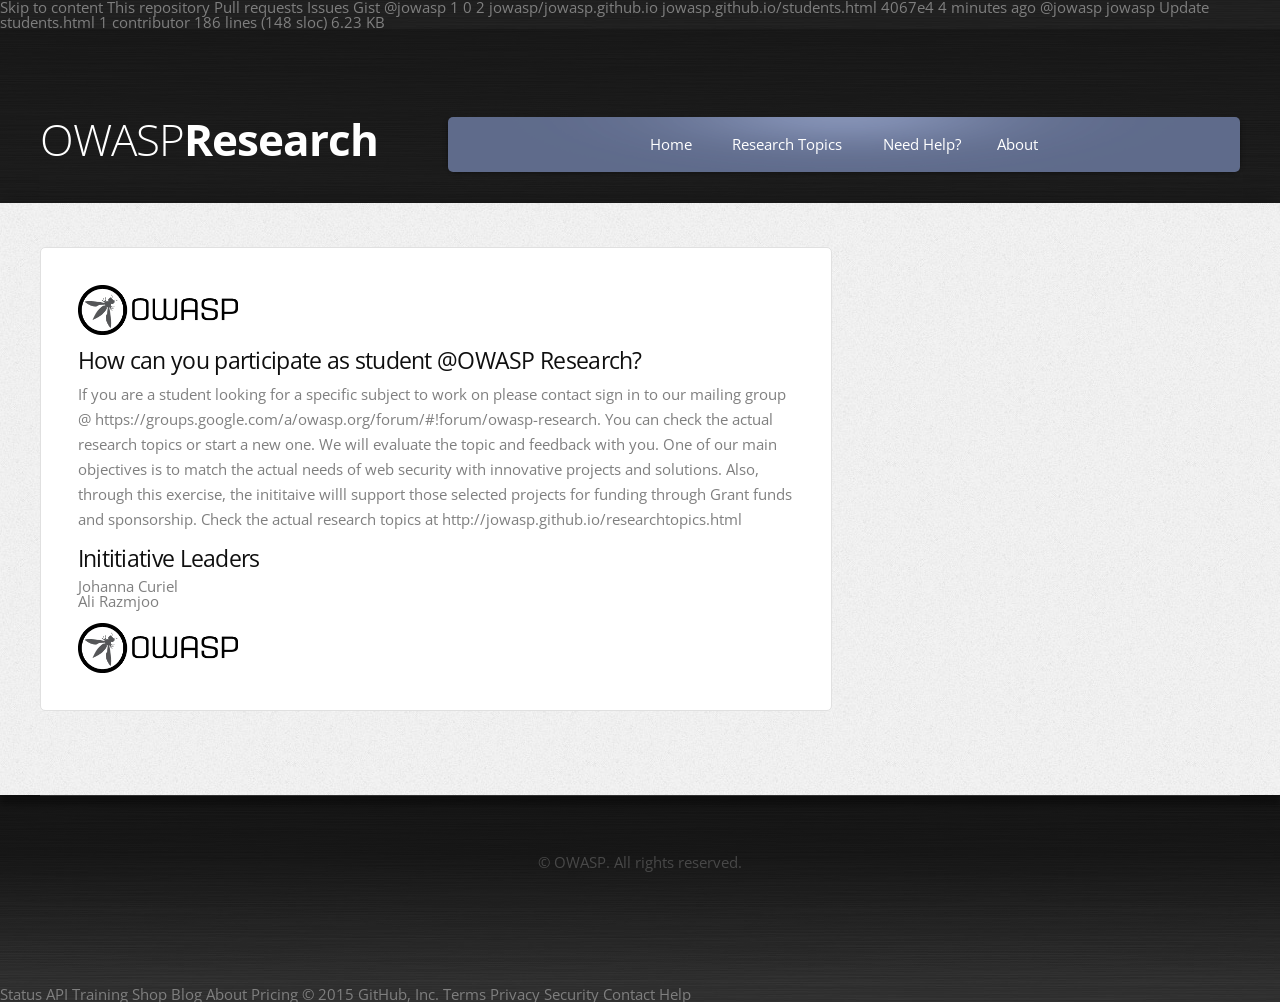
==== about.html @ c8044bf9 "Create about.html" ====
Skip to content
This repository

    Pull requests
    Issues
    Gist

    @jowasp

1
0

    2

jowasp/jowasp.github.io

jowasp.github.io/students.html
4067e4 4 minutes ago
@jowasp jowasp Update students.html
1 contributor
186 lines (148 sloc) 6.23 KB
<!DOCTYPE HTML>
<html>
	<head>
		<title></title>
		<meta http-equiv="content-type" content="text/html; charset=utf-8" />
		<meta name="description" content="" />
		<meta name="keywords" content="" />
		<link href="http://fonts.googleapis.com/css?family=Open+Sans:400,300,700" rel="stylesheet" />
		<script src="js/jquery-1.8.2.min.js"></script>
		<script src="css/5grid/init.js?use=mobile,desktop,1000px&amp;mobileUI=1&amp;mobileUI.theme=none"></script>
		<script src="js/jquery.dropotron-1.2.js"></script>
		<script src="js/init.js"></script>
		<noscript>
			<link rel="stylesheet" href="css/5grid/core.css" />
			<link rel="stylesheet" href="css/5grid/core-desktop.css" />
			<link rel="stylesheet" href="css/5grid/core-1200px.css" />
			<link rel="stylesheet" href="css/5grid/core-noscript.css" />
			<link rel="stylesheet" href="css/style.css" />
			<link rel="stylesheet" href="css/style-desktop.css" />
		</noscript>
		<!--[if lte IE 8]><link rel="stylesheet" href="css/ie8.css" /><![endif]-->
		<!--[if lte IE 7]><link rel="stylesheet" href="css/ie7.css" /><![endif]-->
	</head>
	<body class="right-sidebar">

		<div id="wrapper">

			<!-- Header Wrapper -->
				<div id="header-wrapper">

					<!-- Header -->
						<header id="header">
							<div class="5grid-layout">
								<div class="row">

									<!-- Logo -->
										<div class="4u" id="logo">
											<section>

												<h1><a href="#" class="mobileUI-site-name"><span>OWASP</span>Research</a></h1>

											</section>
										</div>

<div class="8u">
											<nav id="nav" class="mobileUI-site-nav">
												<ul>
													<li class="current_page_item"><a href="index.html">Home</a></li>

													<!--<li><a href="http://code.google.com/p/zaproxy/wiki/Videos">Docs</a></li>-->
													<li>
														<a href="researchtopics.html" class="arrow">Research Topics</a>
													</li>
													<li><a href="" class="arrow">Need Help?</a>
													<li><a href="#" class="arrow">About</a></li>
											</nav>

										</div>

								</div>
							</div>
						</header>


			<!-- Main Wrapper -->
				<div id="main-wrapper">
					<div class="5grid-layout">
						<div class="row">

							<!-- Content -->
								<div id="content" class="8u mobileUI-main-content">

									<article class="box">
										<img src="images/owasp-logo.png" alt="" width="160px" height="50px"></br></br>
											<h2>How can you participate as student @OWASP Research?</h2>
										<p>
									If you are a student looking for a specific subject to work on please contact sign in to our mailing group @
									https://groups.google.com/a/owasp.org/forum/#!forum/owasp-research.
									You can check the actual research topics or start a new one. We will evaluate the topic and feedback with you.
									One of our main objectives is to match the actual needs of web security with innovative projects and solutions. Also, through this exercise, 
									the inititaive willl support those selected projects for funding through Grant funds and sponsorship.
									
									Check the actual research topics at http://jowasp.github.io/researchtopics.html
										</p>

										<!--<a class="button button-style2" href="developer.html">I'm a Developer</a>
										<a class="button button-style2" href="pentester.html">I'm a Pen tester</a>
										<a class="button button-style2" href="functional.html">I'm a functional tester</a>
										<p class="subtitle">Lets take you for a ride</p>-->
										<h2>Inititiative Leaders</h2>
										<ul>
											<li>Johanna Curiel</li>
											<li>Ali Razmjoo</li>
										</ul>

										<div class="image-border">
											<img src="images/owasp-logo.png" alt="" width="160px" height="50px">
										</div>



									</article>

									<!-- Two Column Content -->
										<div class="5grid" id="two-column">
											<div class="row">

												<!-- Two Column Content
														<div class="6u">
															<section class="box tbox">
																<h2>Get started with ZAP</h2>
																<p class="subtitle">overview</p>
																<div class="image-border">
																	<a href="#" class="image image-full"><img src="images/pic03.jpg" alt=""></a>
																</div>
																<p>Discover how OWASP ZAP can help you test your application against the most common security vulnerabilities such as SQL injections, Cross Site Scripting and many more. </p>
															     <p>
																<p><a href="http://code.google.com/p/zaproxy/wiki/HelpStartStart" class="button">More Info</a></p>
															</section>
														</div>-->

												<!-- Two Column Content
														<div class="6u">
															<section class="box tbox">
																<h2>Features</h2>
																<p class="subtitle">ZAP provides the following features: </p>
																<p></p>
																<ul class="style1">
																	<li class="first">Open source</li>
																	<li>Cross platform</li>
																	<li>Easy to install (just requires java 1.7)</li>
																	<li>Completely free (no paid for 'Pro' version)</li>
																	<li>Comprehensive help pages</li>
																	<li>Fully internationalized</li>
																	<li>Translated into over 20 languages</li>
																	<li>Community based, with involvement actively encouraged</li>
																	<li>Under active development by an international team of volunteers</li>
																</ul>
																<p><a href="http://code.google.com/p/zaproxy/wiki/HelpIntro" class="button">More Info</a></p>
															</section>
														</div>-->

											</div>
										</div>
									<!-- Two Column Content -->

								</div>
							<!-- Content Ends Here -->

							<!-- Sidebar -->
								<div id="sidebar" class="4u">

									<!-- Sidebar Box1 -->
									

								</div>
							<!-- Sidebar Ends Here -->

						</div>
					</div>
				</div>

			<!-- Copyright Wrapper -->
				<div id="copyright-wrapper">

					<div class="5grid-layout">
						<div class="row">
							<div class="12u">

								<!-- Copyright -->
									<div id="copyright">
										&copy; OWASP. All rights reserved.
									</div>

							</div>
						</div>
					</div>

				</div>
			<!-- Copyright Wrapper -->

		</div>

	</body>
</html>

    Status API Training Shop Blog About Pricing 

    © 2015 GitHub, Inc. Terms Privacy Security Contact Help
---- css/5grid/core.css ----
/*****************************************************************/
/* 5grid 0.4.1 by n33.co | MIT+GPLv2 license licensed            */
/* core.css: Core stylesheet                                     */
/*****************************************************************/

/**************************************************/
/* Resets (by meyerweb.com/eric/tools/css/reset/) */
/**************************************************/

	html, body, div, span, applet, object, iframe, h1, h2, h3, h4, h5, h6, p, blockquote, pre, a, abbr, acronym, address, big, cite, code, del, dfn, em, img, ins, kbd, q, s, samp, small, strike, strong, sub, sup, tt, var, b, u, i, center, dl, dt, dd, ol, ul, li, fieldset, form, label, legend, table, caption, tbody, tfoot, thead, tr, th, td, article, aside, canvas, details, embed, figure, figcaption, footer, header, hgroup, menu, nav, output, ruby, section, summary, time, mark, audio, video {
		margin: 0;
		padding: 0;
		border: 0;
		font-size: 100%;
		font: inherit;
		vertical-align: baseline;
	}

	article, aside, details, figcaption, figure, footer, header, hgroup, menu, nav, section {
		display: block;
	}

	body {
		line-height: 1;
	}

	ol, ul {
		list-style: none;
	}

	blockquote, q {
		quotes: none;
	}

	blockquote:before, blockquote:after, q:before, q:after {
		content: '';
		content: none;
	}

	table {
		border-collapse: collapse;
		border-spacing: 0;
	}

/*********************/
/* Grid              */
/*********************/

	.\35 grid .\31 2u { width: 100%; } .\35 grid .\31 1u { width: 91.5%; } .\35 grid .\31 0u { width: 83%; } .\35 grid .\39 u { width: 74.5%; } .\35 grid .\38 u { width: 66%; } .\35 grid .\37 u { width: 57.5%; } .\35 grid .\36 u { width: 49%; } .\35 grid .\35 u { width: 40.5%; } .\35 grid .\34 u { width: 32%; } .\35 grid .\33 u { width: 23.5%; } .\35 grid .\32 u { width: 15%; } .\35 grid .\31 u { width: 6.5%; }
	
	.\35 grid .\31 u, .\35 grid .\32 u, .\35 grid .\33 u, .\35 grid .\34 u, .\35 grid .\35 u, .\35 grid .\36 u, .\35 grid .\37 u, .\35 grid .\38 u, .\35 grid .\39 u, .\35 grid .\31 0u, .\35 grid .\31 1u, .\35 grid .\31 2u {
		margin: 1% 0 1% 2%;
		float: left;
	}

	.\35 grid:after {
		content: '';
		display: block;
		clear: both;
		height: 0;
	}

	.\35 grid-flush .\31 2u { width: 100% !important; } .\35 grid-flush .\31 1u { width: 91.6666666667% !important; } .\35 grid-flush .\31 0u { width: 83.3333333333% !important; } .\35 grid-flush .\39 u { width: 75% !important; } .\35 grid-flush .\38 u { width: 66.6666666667% !important; } .\35 grid-flush .\37 u { width: 58.3333333333% !important; } .\35 grid-flush .\36 u { width: 50% !important; } .\35 grid-flush .\35 u { width: 41.6666666667% !important; } .\35 grid-flush .\34 u { width: 33.3333333333% !important; } .\35 grid-flush .\33 u { width: 25% !important; } .\35 grid-flush .\32 u { width: 16.6666666667% !important; } .\35 grid-flush .\31 u { width: 8.3333333333% !important; }

	.\35 grid-flush .\31 u, .\35 grid-flush .\32 u, .\35 grid-flush .\33 u, .\35 grid-flush .\34 u, .\35 grid-flush .\35 u, .\35 grid-flush .\36 u, .\35 grid-flush .\37 u, .\35 grid-flush .\38 u, .\35 grid-flush .\39 u, .\35 grid-flush .\31 0u, .\35 grid-flush .\31 1u, .\35 grid-flush .\31 2u {
		margin: 0 !important;
	}

	.do-5grid .do-12u { width: 100%; } .do-5grid .do-11u { width: 91.5%; } .do-5grid .do-10u { width: 83%; } .do-5grid .do-9u { width: 74.5%; } .do-5grid .do-8u { width: 66%; } .do-5grid .do-7u { width: 57.5%; } .do-5grid .do-6u { width: 49%; } .do-5grid .do-5u { width: 40.5%; } .do-5grid .do-4u { width: 32%; } .do-5grid .do-3u { width: 23.5%; } .do-5grid .do-2u { width: 15%; } .do-5grid .do-1u { width: 6.5%; }
	
	.do-5grid .do-1u, .do-5grid .do-2u, .do-5grid .do-3u, .do-5grid .do-4u, .do-5grid .do-5u, .do-5grid .do-6u, .do-5grid .do-7u, .do-5grid .do-8u, .do-5grid .do-9u, .do-5grid .do-10u, .do-5grid .do-11u, .do-5grid .do-12u {
		margin: 1% 0 1% 2%;
		float: left;
	}

	.do-5grid:after {
		content: '';
		display: block;
		clear: both;
		height: 0;
	}

	.do-5grid-flush .do-12u { width: 100%; } .do-5grid-flush .do-11u { width: 91.6666666667%; } .do-5grid-flush .do-10u { width: 83.3333333333%; } .do-5grid-flush .do-9u { width: 75%; } .do-5grid-flush .do-8u { width: 66.6666666667%; } .do-5grid-flush .do-7u { width: 58.3333333333%; } .do-5grid-flush .do-6u { width: 50%; } .do-5grid-flush .do-5u { width: 41.6666666667%; } .do-5grid-flush .do-4u { width: 33.3333333333%; } .do-5grid-flush .do-3u { width: 25%; } .do-5grid-flush .do-2u { width: 16.6666666667%; } .do-5grid-flush .do-1u { width: 8.3333333333%; }

	.do-5grid-flush .do-1u, .do-5grid-flush .do-2u, .do-5grid-flush .do-3u, .do-5grid-flush .do-4u, .do-5grid-flush .do-5u, .do-5grid-flush .do-6u, .do-5grid-flush .do-7u, .do-5grid-flush .do-8u, .do-5grid-flush .do-9u, .do-5grid-flush .do-10u, .do-5grid-flush .do-11u, .do-5grid-flush .do-12u {
		margin: 0 !important;
	}

/*********************/
/* Mobile            */
/*********************/

	#mobileUI-site-titlebar {
		text-align: center;
	}
	
	#mobileUI-site-nav-opener {
		top: 0;
		left: 0;
	}
	
	#mobileUI-site-nav {
	}

		#mobileUI-site-nav-inner {
		}
	
		.mobileUI-site-nav-link {
			display: block;
		}
	
		.mobileUI-site-nav-link .indent-1 { display: inline-block; width: 1em; }
		.mobileUI-site-nav-link .indent-2 { display: inline-block; width: 2em; }
		.mobileUI-site-nav-link .indent-3 { display: inline-block; width: 3em; }
		.mobileUI-site-nav-link .indent-4 { display: inline-block; width: 4em; }
		.mobileUI-site-nav-link .indent-5 { display: inline-block; width: 5em; }
		.mobileUI-site-nav-link .indent-6 { display: inline-block; width: 6em; }
		.mobileUI-site-nav-link .indent-7 { display: inline-block; width: 7em; }
		.mobileUI-site-nav-link .indent-8 { display: inline-block; width: 8em; }
		.mobileUI-site-nav-link .indent-9 { display: inline-block; width: 9em; }
		.mobileUI-site-nav-link .indent-10 { display: inline-block; width: 10em; }
---- css/5grid/core-desktop.css ----
/*****************************************************************/
/* 5grid 0.4.1 by n33.co | MIT+GPLv2 license licensed            */
/* core-desktop.css: Core (desktop) stylesheet                   */
/*****************************************************************/

.\35 grid .row:after { content: ''; display: block; clear: both; height: 0; } 
.\35 grid .row > :first-child { margin-left: 0; } 
.\35 grid .row:first-child > * { margin-top: 0; } 
.\35 grid .row:last-child > * { margin-bottom: 0; }
.\35 grid .offset-1u:first-child { margin-left: 8.5% !important; } 
.\35 grid .offset-2u:first-child { margin-left: 17% !important; } 
.\35 grid .offset-3u:first-child { margin-left: 25.5% !important; } 
.\35 grid .offset-4u:first-child { margin-left: 34% !important; } 
.\35 grid .offset-5u:first-child { margin-left: 42.5% !important; } 
.\35 grid .offset-6u:first-child { margin-left: 51% !important; } 
.\35 grid .offset-7u:first-child { margin-left: 59.5% !important; } 
.\35 grid .offset-8u:first-child { margin-left: 68% !important; } 
.\35 grid .offset-9u:first-child { margin-left: 76.5% !important; } 
.\35 grid .offset-10u:first-child { margin-left: 85% !important; } 
.\35 grid .offset-11u:first-child { margin-left: 93.5% !important; } 
.\35 grid .offset-1u { margin-left: 10.5% !important; } 
.\35 grid .offset-2u { margin-left: 19% !important; } 
.\35 grid .offset-3u { margin-left: 27.5% !important; } 
.\35 grid .offset-4u { margin-left: 36% !important; } 
.\35 grid .offset-5u { margin-left: 44.5% !important; } 
.\35 grid .offset-6u { margin-left: 53% !important; } 
.\35 grid .offset-7u { margin-left: 61.5% !important; } 
.\35 grid .offset-8u { margin-left: 70% !important; } 
.\35 grid .offset-9u { margin-left: 78.5% !important; } 
.\35 grid .offset-10u { margin-left: 87% !important; } 
.\35 grid .offset-11u { margin-left: 95.5% !important; }
---- css/5grid/core-1200px.css ----
/*****************************************************************/
/* 5grid 0.4.1 by n33.co | MIT+GPLv2 license licensed            */
/* core-1200px.css: 1200px                                       */
/*****************************************************************/

/*********************/
/* 1200px            */
/*********************/

	.\35 grid-layout {
		width: 1200px;
		margin: 0 auto;
	}
---- css/5grid/core-noscript.css ----
/*****************************************************************/
/* 5grid 0.4.1 by n33.co | MIT+GPLv2 license licensed            */
/* noscript-1000px.css: Kludgey noscript stylesheet              */
/*****************************************************************/

/*********************/
/* Base Grid         */
/*********************/

	.\35 grid-layout .\31 2u { width: 100%; } 
	.\35 grid-layout .\31 1u { width: 91.5%; } 
	.\35 grid-layout .\31 0u { width: 83%; } 
	.\35 grid-layout .\39 u { width: 74.5%; } 
	.\35 grid-layout .\38 u { width: 66%; }
	.\35 grid-layout .\37 u { width: 57.5%; } 
	.\35 grid-layout .\36 u { width: 49%; } 
	.\35 grid-layout .\35 u { width: 40.5%; } 
	.\35 grid-layout .\34 u { width: 32%; } 
	.\35 grid-layout .\33 u { width: 23.5%; } 
	.\35 grid-layout .\32 u { width: 15%; } 
	.\35 grid-layout .\31 u { width: 6.5%; }

	.\35 grid-layout .\31 u, .\35 grid-layout .\32 u, .\35 grid-layout .\33 u, .\35 grid-layout .\34 u, .\35 grid-layout .\35 u, .\35 grid-layout .\36 u, .\35 grid-layout .\37 u, .\35 grid-layout .\38 u, .\35 grid-layout .\39 u, .\35 grid-layout .\31 0u, .\35 grid-layout .\31 1u, .\35 grid-layout .\31 2u {
		margin: 1% 0 1% 2%;
		float: left;
	}

	.\35 grid-layout:after {
		content: '';
		display: block;
		clear: both;
		height: 0;
	}

/*********************/
/* Desktop           */
/*********************/

	.\35 grid-layout .row:after { content: ''; display: block; clear: both; height: 0; } 
	.\35 grid-layout .row > :first-child { margin-left: 0; } 
	.\35 grid-layout .row:first-child > * { margin-top: 0; } 
	.\35 grid-layout .row:last-child > * { margin-bottom: 0; }
	.\35 grid-layout .offset-1u:first-child { margin-left: 8.5% !important; } 
	.\35 grid-layout .offset-2u:first-child { margin-left: 17% !important; } 
	.\35 grid-layout .offset-3u:first-child { margin-left: 25.5% !important; } 
	.\35 grid-layout .offset-4u:first-child { margin-left: 34% !important; } 
	.\35 grid-layout .offset-5u:first-child { margin-left: 42.5% !important; } 
	.\35 grid-layout .offset-6u:first-child { margin-left: 51% !important; } 
	.\35 grid-layout .offset-7u:first-child { margin-left: 59.5% !important; } 
	.\35 grid-layout .offset-8u:first-child { margin-left: 68% !important; } 
	.\35 grid-layout .offset-9u:first-child { margin-left: 76.5% !important; } 
	.\35 grid-layout .offset-10u:first-child { margin-left: 85% !important; } 
	.\35 grid-layout .offset-11u:first-child { margin-left: 93.5% !important; } 
	.\35 grid-layout .offset-1u { margin-left: 10.5% !important; } 
	.\35 grid-layout .offset-2u { margin-left: 19% !important; } 
	.\35 grid-layout .offset-3u { margin-left: 27.5% !important; } 
	.\35 grid-layout .offset-4u { margin-left: 36% !important; } 
	.\35 grid-layout .offset-5u { margin-left: 44.5% !important; } 
	.\35 grid-layout .offset-6u { margin-left: 53% !important; } 
	.\35 grid-layout .offset-7u { margin-left: 61.5% !important; } 
	.\35 grid-layout .offset-8u { margin-left: 70% !important; } 
	.\35 grid-layout .offset-9u { margin-left: 78.5% !important; } 
	.\35 grid-layout .offset-10u { margin-left: 87% !important; } 
	.\35 grid-layout .offset-11u { margin-left: 95.5% !important; }
---- css/style.css ----
/*********************************************************************************/
/* Basic                                                                         */
/*********************************************************************************/

	*
	{
		-webkit-box-sizing: border-box;
		-moz-box-sizing: border-box;
		box-sizing: border-box;
	}

	body
	{
		background: #1e1e1e  url(images/bg04.jpg) repeat;
		font-family: 'Open Sans', sans-serif;
		font-size: 11pt;
		color: #7f7f7f;
	}

	form
	{
	}
	
		form input,
		form select,
		form textarea
		{
			-webkit-appearance: none;
		}
			
	br.clear
	{
		clear: both;
	}
	
	p, ul, ol, dl, table
	{
		margin-bottom: 1em;
	}
	
	p
	{
		line-height: 1.7em;
	}
	
	a
	{
		color: #779c5b;
	}
	
		a:hover
		{
			text-decoration: none;
		}
	
	section,
	article
	{
		margin-bottom: 3em;
	}
	
	section > :last-child,
	article > :last-child
	{
		margin-bottom: 0;
	}

	section:last-child,
	article:last-child
	{
		margin-bottom: 0;
	}

	.image
	{
		display: inline-block;
	}
	
		.image img
		{
			display: block;
			width: 100%;
		}

	.image-full
	{
		display: block;
		width: 100%;
	}

	.image-left
	{
		float: left;
		margin: 0 2em 0 1em;
	}

	.image-border img
	{
		border-radius: 5px;
	}
				
	ul.style1
	{
	}

		ul.style1 li
		{
			padding: 0.80em 0 0.75em 0;
			border-top: 1px solid #e0e0e0;
		}

		ul.style1 a
		{
			text-decoration: underline;
			color: #779c5b;
		}

			ul.style1 a:hover
			{
				text-decoration: none;
			}
			
		ul.style1 .image-left
		{
			margin-top: 0.50em;
			margin-right: 1.50em;
			margin-left: 0 !important;
		}
		
		ul.style1 .date
		{
			display: block;
			margin: 0;
			padding: 1em 0 0 0;
			line-height: 0;
			color: #047ab7;
		}

		ul.style1 .first
		{
			border-top: none;
		}
	
	ul.style2
	{
	}

		ul.style2 li
		{
			overflow: hidden;
			padding: 1.75em 0 1.75em 0;
			border-top: 1px solid #e0e0e0;
		}

		ul.style2 p
		{
			margin: 0;
		}
		
		ul.style2 h3 {
			padding: 0 0 0.50em 0;
			font-size: 1.00em;
		}

		ul.style2 .image-left
		{
			margin-left: 0;
		}

		ul.style2 .first
		{
			border-top: none;
		}
		
	ol.style1
	{
		margin-left: 3em;
	}
	
		ol.style1 li
		{
			padding: 0.35em 0;
			list-style: decimal;
		}

	.button
	{
		display: inline-block;
		margin-top: 1em;
		padding: 0.70em 1.5em;
		border-radius: 5px;
		background: #779c5b;
		line-height: 1;
		text-align: center;
		text-decoration: none;
		color: #FFFFFF;
		transition: background-color .25s ease-in-out;
		-moz-transition: background-color .25s ease-in-out;
		-webkit-transition: background-color .25s ease-in-out;
	}
	
		.button:hover
		{
			background: #96b77c;
		}

	.button-style1
	{
		background: #222222;
	}

		.button-style1:hover
		{
			background: #2d2d2d;
		}
	
	.button-style2
	{
		margin-top: 0.50em;
		padding: 1.75em 3.00em;
		box-shadow: 5px 0 5px -5px rgba(0, 0, 0, 0.4), 0 6px 5px -5px rgba(0, 0, 0, 0.4), -5px 0 5px -5px rgba(0, 0, 0, 0.4);
		line-height: 0.25em;
	}
		.button-style2:hover
		{
			background: #96b77c;
		}

	/* Assign these to ARTICLE tags */
	
	.box
	{
		padding: 2.50em 2.50em;
		background: #FFFFFF;
		border: 1px solid #e0e0e0;
		border-radius: 5px;
	}
	
		.box h2
		{
			padding: 0 0 0.40em 0;
			letter-spacing: -0.03em;
			font-size: 1.60em;
			color: #0f0f0f;
		}
		
		.box .subtitle
		{
			padding: 0 0 0.30em 0;
			font-size: 1.10em;
			color: #5f6b8b;
		}

	.box-post
	{
	}
	
	.box-featured-post
	{
	}

	/* Assign these to SECTION tags */

	.box-news
	{
	}
	
	.box-tweets
	{
	}

	.box-contact
	{
	}

/*********************************************************************************/
/* Wrappers                                                                      */
/*********************************************************************************/

	#wrapper
	{
		overflow: hidden;
		background: url(images/bg01.jpg) repeat;
	}
	
	#wrapper-gradient
	{
	}

	#header-wrapper
	{
		overflow: hidden;

		background: url(images/gradient.svg);

		background:	-moz-linear-gradient(
				center bottom,
				rgba(0,0,0,0) 5%,
				rgba(0,0,0,0.5) 100%
			);
		
		background: -webkit-gradient(
			linear,
			left bottom,
			left top,
			color-stop(0.0, rgba(0,0,0,0.0)),
			color-stop(1.0, rgba(0,0,0,0.5))
		);
	}
	
	#banner-wrapper
	{
		overflow: hidden;
	}
	
	#feature-wrapper
	{
		overflow: hidden;
		padding: 3em 0em;
		background: #5f6b8b url(images/shadow02.png) no-repeat center top;
		box-shadow: 0px 10px 5px rgba(0,0,0,.3), 0px -1px 25px rgba(0,0,0,.3);
		color: #dfe2e8;
	}
	
	#main-wrapper
	{
		overflow: hidden;
		padding: 3em 0em 4em 0em;
		background: #f3f3f3 url(images/bg03.jpg) repeat;
		box-shadow: 0px 10px 5px rgba(0,0,0,.3), 0px -1px 25px rgba(0,0,0,.3);
	}
	
	#footer-wrapper
	{
	}

	#copyright-wrapper
	{

		background: url(images/gradient.svg);

		background:
			-moz-linear-gradient(
				center bottom,
				rgba(0,0,0,0) 5%,
				rgba(0,0,0,0.5) 70%
			);
		
		background: -webkit-gradient(
			linear,
			left bottom,
			left top,
			color-stop(0.0, rgba(0,0,0,0.0)),
			color-stop(0.70, rgba(0,0,0,0.5))
		);		

	}
	

/*********************************************************************************/
/* Feature                                                                       */
/*********************************************************************************/

	#feature-content
	{
	}

	#feature-content h2
	{
		height: 3.50em;
		margin: 0 0 1em 0;
		padding: 0 0 0 3.50em;
		background: url(images/arrow01.png) no-repeat 0.75em 50%;
		border-bottom: 1px solid #949db3;
		letter-spacing: -0.02em;
		font-size: 1.50em;
		color: #FFFFFF;
	}
	
	#feature-content span
	{
		display: inline-block;
		height: 3.50em;
		padding: 0 0 0 1em;
		border-left: 1px solid #949db3;
		line-height: 3.5em;
	}


/*********************************************************************************/
/* Banner                                                                        */
/*********************************************************************************/

	#banner
	{
		overflow: hidden;
	}
	
	#banner h2
	{
		display: inline-block;
		font-weight: 700;
		color: #FFFFFF;
	}
	
	#banner .subtitle
	{
		font-weight: 300;
		color: #ababab;
	}
	
/*********************************************************************************/
/* Content                                                                       */
/*********************************************************************************/

	#content
	{
	}

		#content article
		{
		}

		#content .image-left
		{
			margin-left: 0;
		}

/*********************************************************************************/
/* Sidebar                                                                       */
/*********************************************************************************/

	#sidebar
	{
	}
	

/*********************************************************************************/
/* Two Column                                                                    */
/*********************************************************************************/


	#two-column
	{
	}

		#two-column .tbox
		{
		}

			#two-column .tbox .image-full
			{
				padding-bottom: 2em;
			}

/*********************************************************************************/
/* Copyright                                                                     */
/*********************************************************************************/

	#copyright 
	{
		padding: 4em 1em 8em 1em;
		border-top: solid 1px #303030;
		text-align: center;
		font-size: 1em;
		color: #484848;
	}
---- css/style-desktop.css ----
/*********************************************************************************/
/* Basic                                                                         */
/*********************************************************************************/

/*********************************************************************************/
/* Wrappers                                                                      */
/*********************************************************************************/

	#header-wrapper
	{
	}
	
	#banner-wrapper
	{
	}
	
	#main-wrapper
	{
	}
	
	#footer-wrapper
	{
	}

/*********************************************************************************/
/* Header                                                                        */
/*********************************************************************************/

	#header 
	{
		height: 11.85em;
	}

		#header h1 
		{
			float: left;
			letter-spacing: -1px;
			font-size: 3em;
			font-weight: 700;
		}
		
			#header h1 a 
			{
				display: inline-block;
				padding-top: 2.00em;
				text-decoration: none;
				color: #FFF;
			}

				#header h1 a span 
				{
					font-weight: 200;
				}
	
		#header p 
		{
			padding-top: .60em;
			letter-spacing: -.05em;
			font-size: 1.3em;
			color: #777;
		}

/*********************************************************************************/
/* Nav                                                                           */
/*********************************************************************************/

	#nav 
	{
		height: 3.75em;
		margin-top: 6.00em;
		background: #5f6b8b url(images/shadow01.png) no-repeat center top;
		border-radius: 5px;
		box-shadow: 5px 0 5px -5px rgba(0, 0, 0, 0.4), 0 6px 5px -5px rgba(0, 0, 0, 0.4), -5px 0 5px -5px rgba(0, 0, 0, 0.4);
	}
	
		#nav ul 
		{
			margin: 0;
			padding: 0;
			text-align: center;
 		}
		
		#nav li 
		{
			display: inline-block;
		}
		
		#nav a 
		{
			display: block;
			padding: 0 1.25em;
			line-height: 3.75em;
			text-decoration: none;
			font-size: 1.00em;
			color: #FFF;
			outline: 0;
		}
		
		#nav .current_page_item
		{
		}

		#nav > ul > li > ul
		{
			display: none;
		}

	.dropotron
	{
		background: #5f6b8b;
		background: rgba(95,107,139,0.98);
		border-radius: 5px;
		padding: 1.25em;
		line-height: 2.25em;
		min-width: 15em;
		box-shadow: 0px 5px 5px 0px rgba(0,0,0,0.25);
	}
	
		.dropotron-level-0
		{
			border-top-left-radius: 0;
			border-top-right-radius: 0;
			padding-top: 0.5em;
		}
	
		.dropotron a,
		.dropotron span
		{
			color: #dfe2e8;
			text-decoration: none;
			outline: 0;
		}
		
		.dropotron li:hover > a,
		.dropotron li:hover > span
		{
			color: #fff;
		}

/*********************************************************************************/
/* Banner                                                                        */
/*********************************************************************************/

	#banner
	{
		height: 28.00em;
	}
	
		#banner h2
		{
			padding: 1.25em 0 0.40em 0;
			letter-spacing: -0.05em;
			font-size: 3.50em;
		}
		
		#banner .subtitle
		{
			line-height: 1.50em;
			letter-spacing: -0.05em;
			font-size: 1.65em;
		}

/*********************************************************************************/
/* Feature                                                                       */
/*********************************************************************************/

	#feature-content
	{
	}

	#feature-content h2
	{
	}
	
	#feature-content span
	{
	}


/*********************************************************************************/
/* Footer                                                                        */
/*********************************************************************************/

	#footer
	{
	}

/*********************************************************************************/
/* Main                                                                          */
/*********************************************************************************/

	#main
	{
	}
	
/*********************************************************************************/
/* Content                                                                       */
/*********************************************************************************/

	#content
	{
	}

		#content article
		{
			margin-bottom: 1.75em !important;
		}

		#content .image-left
		{
			margin-left: 0;
		}

/*********************************************************************************/
/* Sidebar                                                                       */
/*********************************************************************************/

	#sidebar
	{
	}
	
		#sidebar section
		{
			margin-bottom: 1.75em !important;
		}

		#sidebar .button
		{
			margin-top: 0 !important;
		}
---- css/ie8.css ----
/*********************************************************************************/
/* Basic                                                                         */
/*********************************************************************************/
---- css/ie7.css ----
/*********************************************************************************/
/* Basic                                                                         */
/*********************************************************************************/

	.image
	{
		display: inline !important;
		width: auto !important;
	}

		.image-left img
		{
			width: auto;
		}

	.box
	{
	}

/*********************************************************************************/
/* Header                                                                        */
/*********************************************************************************/

	#header 
	{
	}

		#header > .\35 grid-layout
		{
			position: relative;
		}

		#header h1 
		{
			position: absolute;
			left: 0;
			top: 0;
		}
		
			#header h1 a 
			{
				display: block;
				float: left;
			}

/*********************************************************************************/
/* Nav                                                                           */
/*********************************************************************************/

	#nav 
	{
		position: absolute;
		right: 0;
		top: 0;
	}
	
		#nav ul 
		{
			overflow: hidden;
 		}
		
		#nav li 
		{
			display: block;
			float: left;
		}
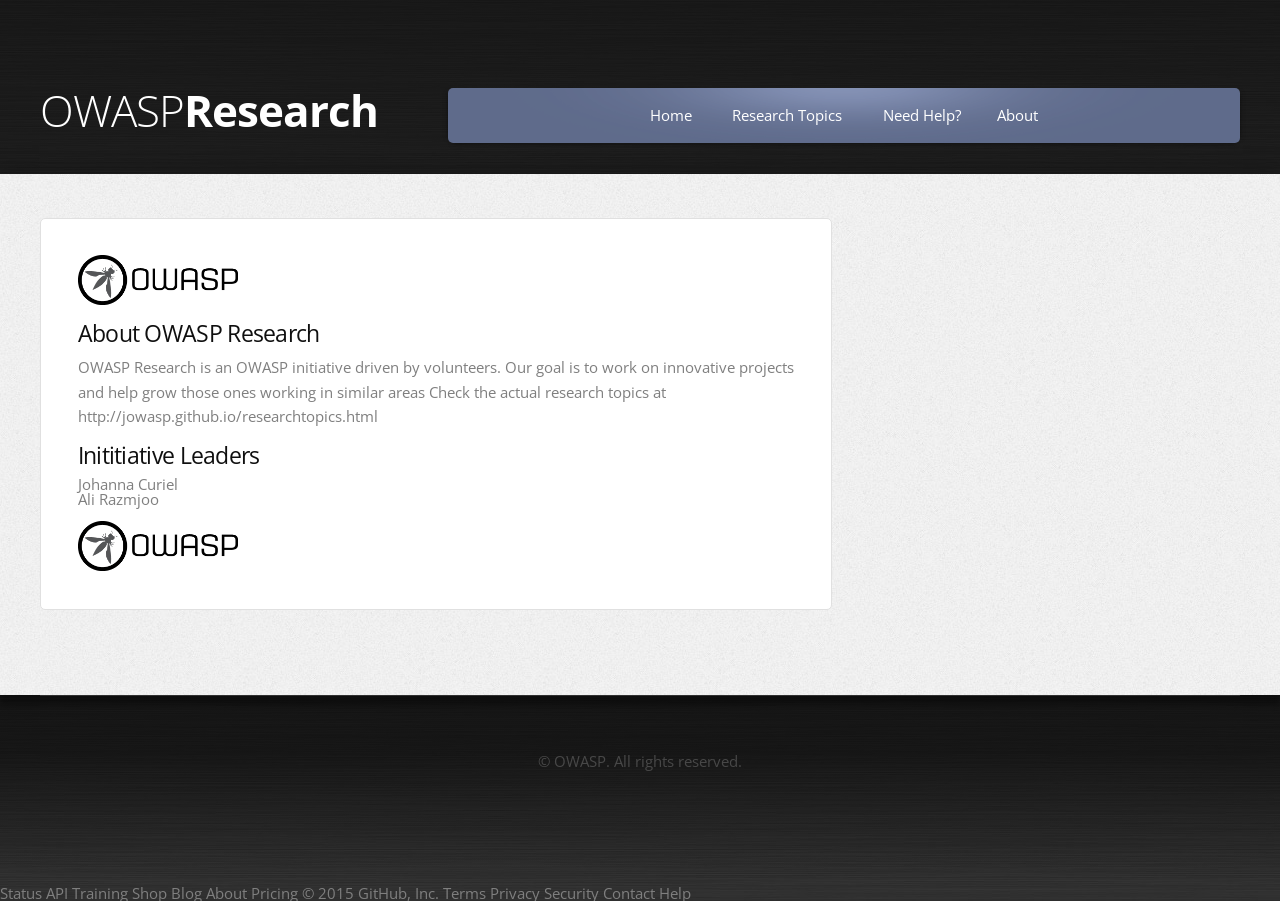
==== commit 7ce81f56: "Update about.html" ====
--- a/about.html
+++ b/about.html
@@ -1,25 +1,4 @@
 
-Skip to content
-This repository
-
-    Pull requests
-    Issues
-    Gist
-
-    @jowasp
-
-1
-0
-
-    2
-
-jowasp/jowasp.github.io
-
-jowasp.github.io/students.html
-4067e4 4 minutes ago
-@jowasp jowasp Update students.html
-1 contributor
-186 lines (148 sloc) 6.23 KB
 <!DOCTYPE HTML>
 <html>
 	<head>
@@ -94,14 +73,9 @@
 
 									<article class="box">
 										<img src="images/owasp-logo.png" alt="" width="160px" height="50px"></br></br>
-											<h2>How can you participate as student @OWASP Research?</h2>
+											<h2>About OWASP Research</h2>
 										<p>
-									If you are a student looking for a specific subject to work on please contact sign in to our mailing group @
-									https://groups.google.com/a/owasp.org/forum/#!forum/owasp-research.
-									You can check the actual research topics or start a new one. We will evaluate the topic and feedback with you.
-									One of our main objectives is to match the actual needs of web security with innovative projects and solutions. Also, through this exercise, 
-									the inititaive willl support those selected projects for funding through Grant funds and sponsorship.
-									
+									OWASP Research is an OWASP initiative driven by volunteers. Our goal is to work on innovative projects and help grow those ones working in similar areas
 									Check the actual research topics at http://jowasp.github.io/researchtopics.html
 										</p>
 
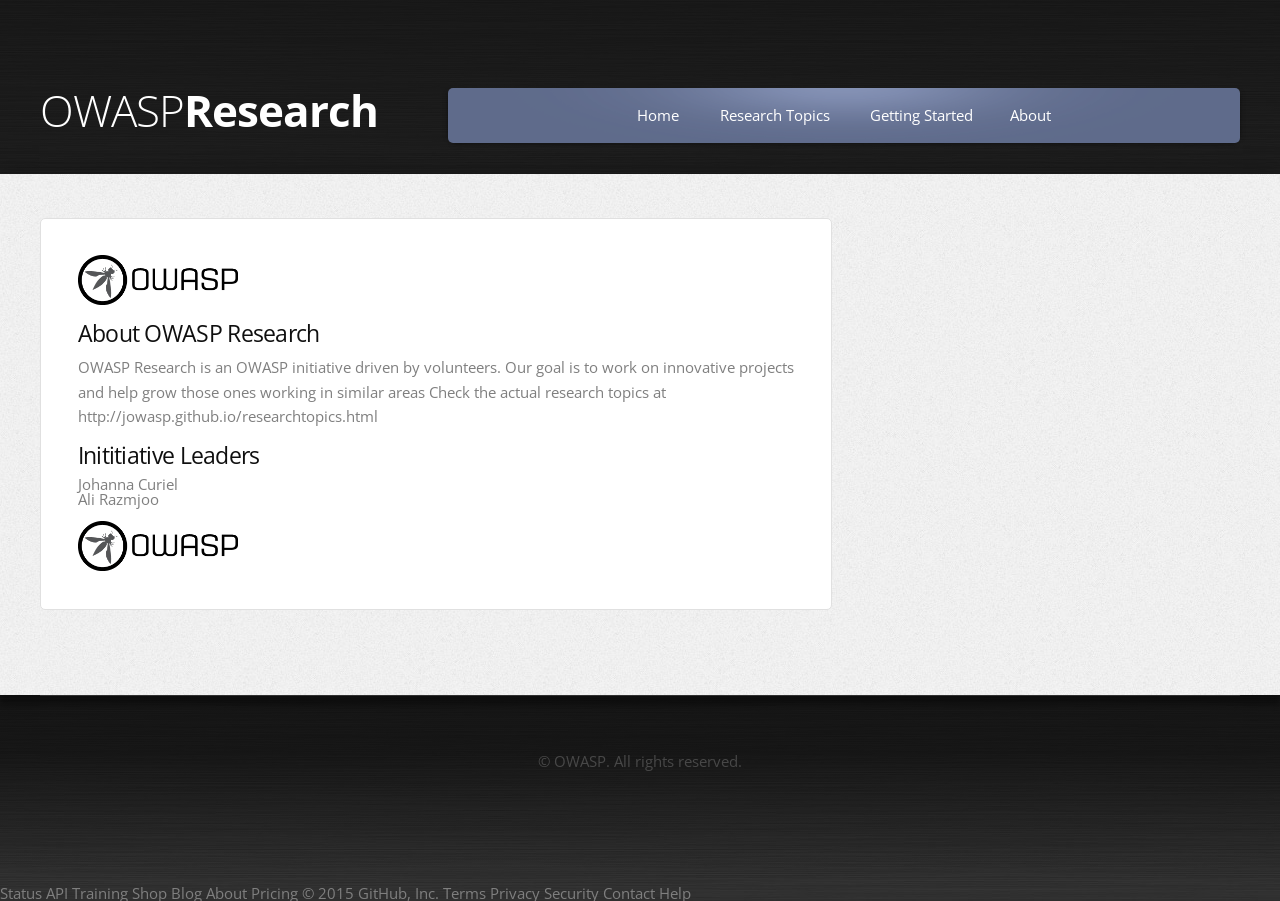
==== commit 512e2dff: "Update about.html" ====
--- a/about.html
+++ b/about.html
@@ -52,8 +52,8 @@
 													<li>
 														<a href="researchtopics.html" class="arrow">Research Topics</a>
 													</li>
-													<li><a href="" class="arrow">Need Help?</a>
-													<li><a href="#" class="arrow">About</a></li>
+													<li><a href="gettingstarted.html" class="arrow">Getting Started</a>
+													<li><a href="about" class="arrow">About</a></li>
 											</nav>
 
 										</div>
